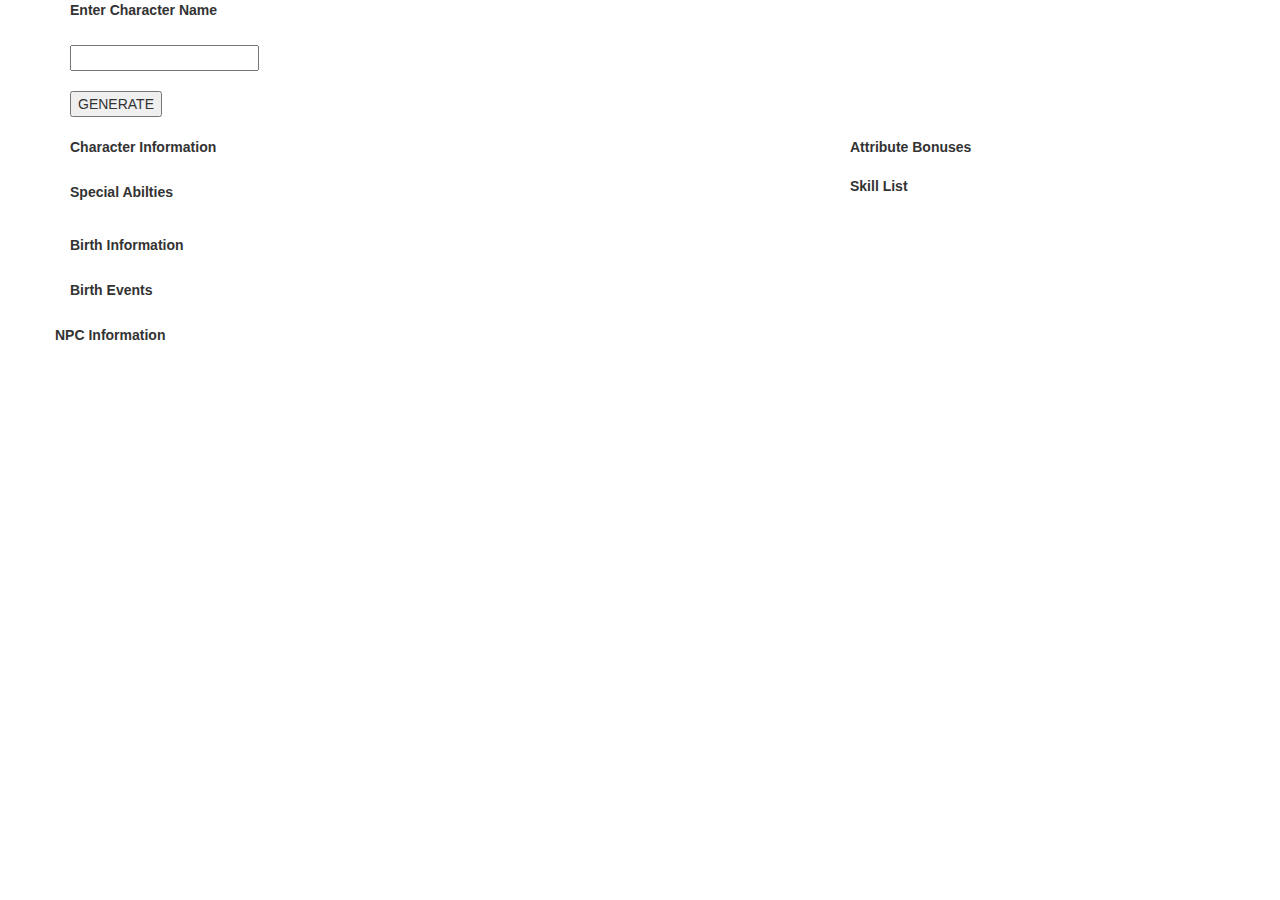
==== views/Portfolio/web_design/character_Generator/index.html @ ef02c2a5 "Added new web stuff" ====
<!DOCTYPE HTML>
<html>
<head>
<meta charset="utf-8">
<title>Heroes of Legend Character Generator</title>
<link rel="stylesheet" href="styles/bootstrap/bootstrap.css"/>
<link rel="stylesheet" href="styles/bootstrap/bootstrap.min.css"/>
<link rel="stylesheet" href="styles/bootstrap/bootstrap-theme.css"/>
<link rel="stylesheet" href="styles/bootstrap/bootstrap-theme.min.css"/>
<script src="scripts/jquery-3.1.0.min.js"></script>
<link rel="stylesheet" href="styles/style.css"/>
</head>

<body>

<div id="body">

<div class="container">

<div class="row">
<div class="col-lg-12">
<label>Enter Character Name</label><br><br>
</div>
</div>

<div class="row">
<div class="col-lg-12">
<input class="name" id="charName" type="text"> </input><br><br>
</div>
</div>

<div class="row">
<div class="col-lg-12">
<button class="name_submit" type="submit" onClick="player.generateCharacter();" value="GENERATE"> GENERATE </button>
</div>
</div>

<br>
<div class="row">
<div class="col-sm-8">
<label>Character Information</label>
	<div id="characterInfo"> 
	</div>
<br>
<label>Special Abilties</label>
<div id="specialAbilities"> </div>
</div>
<div class="col-sm-4">
	<label>Attribute Bonuses</label>
	<ul id ="attirubteBonus"> </ul>
	<label>Skill List</label>
	<ul id="skillList"></ul>
</div>
</div>

<br>
<div class="row">
<div class="col-sm-8">
<label>Birth Information</label>
<div id="birthInfo"> </div>
</div>
</div>

<br>
<div class="row">
<div class="col-sm-12">
<label>Birth Events</label>
<div id="birthEvent"> </div>
<br> 
<!--
<label>Childhood Events</label>
<div id="childhoodEvent"> </div>
<br>
<label>Adolescent Events</label>
<div id="adolescentEvent"> </div>
<br>
<label>Adult Events</label>
<div id="adultEvent"> </div>
<br>
</div>
-->
</div>


<div class="row">
<div class="col-sm-12" >
<label>NPC Information</label>
<div id="npcInfo"></div>
</div>
</div>


</div>
</div>

<script src="scripts/playerStart.js" type="text/javascript"> </script>
<script src="scripts/100s.js" type="text/javascript"> </script>
<script src="scripts/200s.js" type="text/javascript"> </script>
<script src="scripts/alignment.js" type="text/javascript"> </script>
<script src="scripts/400s.js" type="text/javascript"> </script>
<script src="scripts/500s.js" type="text/javascript"> </script>
<script src="scripts/700s.js" type="text/javascript"> </script>
<script src="scripts/800s.js" type="text/javascript"> </script>
<script src="scripts/quick_functions.js" type="text/javascript"> </script>
<script src="scripts/generateNPC.js" type="text/javascript"> </script>
</body>
</html>
---- views/Portfolio/web_design/character_Generator/styles/style.css ----
hr { width:100%; height:1px; background: #fff }
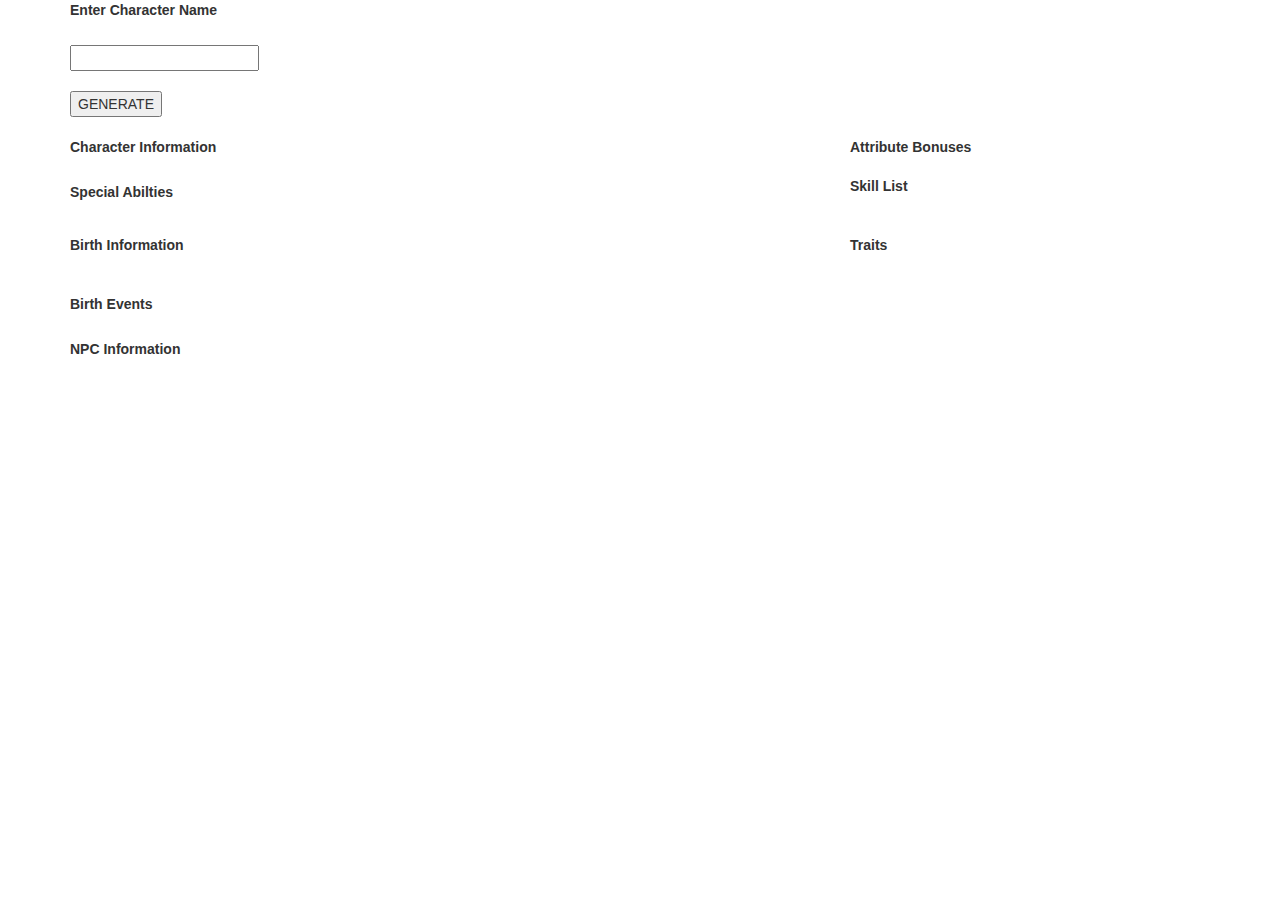
==== commit dc9564d6: "added new stuff to char generator, see char generator for details" ====
--- a/views/Portfolio/web_design/character_Generator/index.html
+++ b/views/Portfolio/web_design/character_Generator/index.html
@@ -53,11 +53,17 @@
 </div>
 </div>
 
+
+
 <br>
 <div class="row">
 <div class="col-sm-8">
 <label>Birth Information</label>
 <div id="birthInfo"> </div>
+</div>
+<div class="col-sm-4">
+<label>Traits</label>
+<ul id="traitInfo"> </ul>
 </div>
 </div>
 
@@ -67,8 +73,8 @@
 <label>Birth Events</label>
 <div id="birthEvent"> </div>
 <br> 
-<!--
-<label>Childhood Events</label>
+
+<!-- <label>Childhood Events</label>
 <div id="childhoodEvent"> </div>
 <br>
 <label>Adolescent Events</label>
@@ -76,14 +82,14 @@
 <br>
 <label>Adult Events</label>
 <div id="adultEvent"> </div>
-<br>
+<br> -->
 </div>
--->
+
 </div>
 
 
 <div class="row">
-<div class="col-sm-12" >
+<div class="col-sm-12">
 <label>NPC Information</label>
 <div id="npcInfo"></div>
 </div>
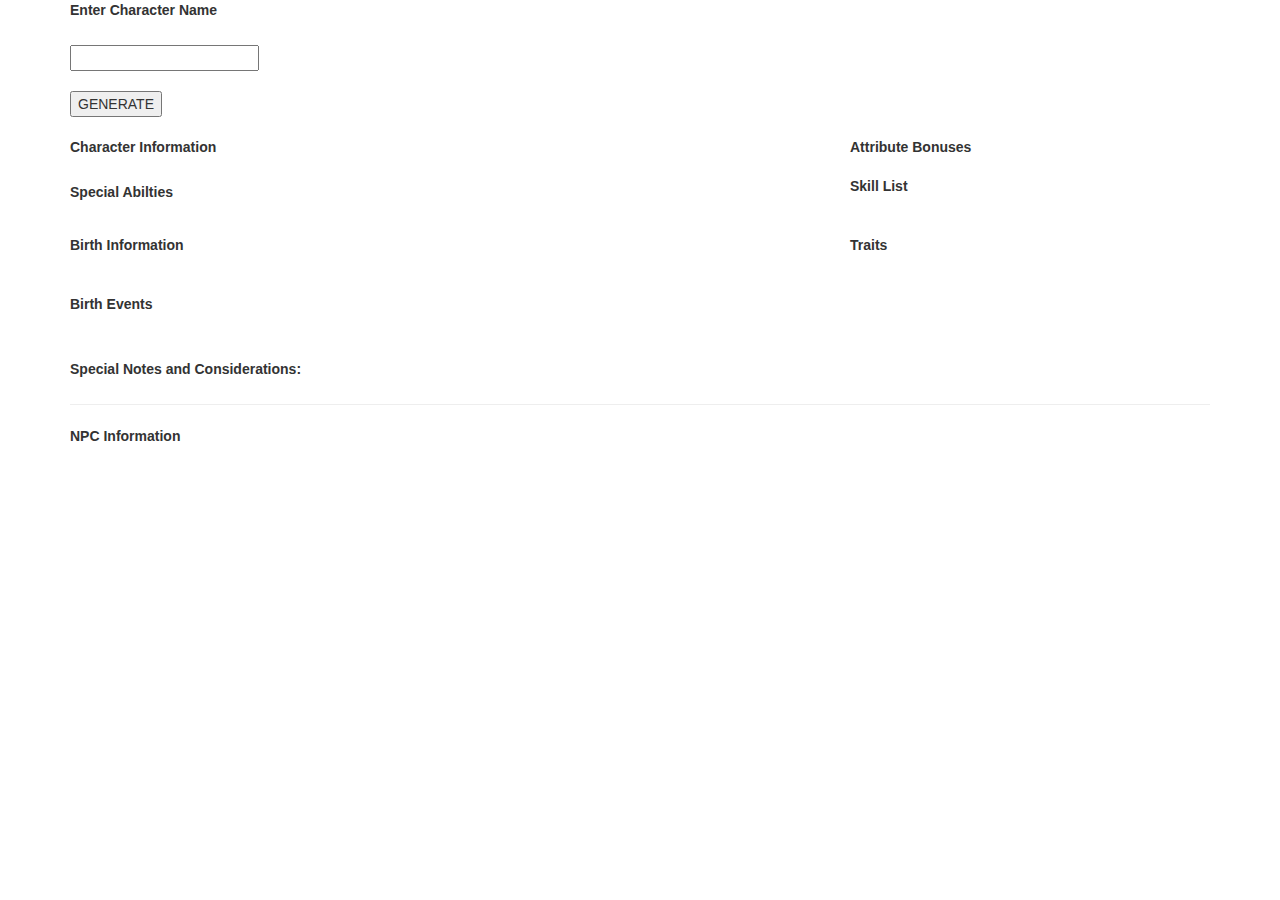
==== commit 3a036273: "pushing changes to live site" ====
--- a/views/Portfolio/web_design/character_Generator/index.html
+++ b/views/Portfolio/web_design/character_Generator/index.html
@@ -87,6 +87,15 @@
 
 </div>
 
+<br>
+<div class="row">
+<div class="col-sm-12">
+<label>Special Notes and Considerations:</label>
+<div id="playerNotes"> </div>
+</div>
+</div>
+
+<hr> 
 
 <div class="row">
 <div class="col-sm-12">
